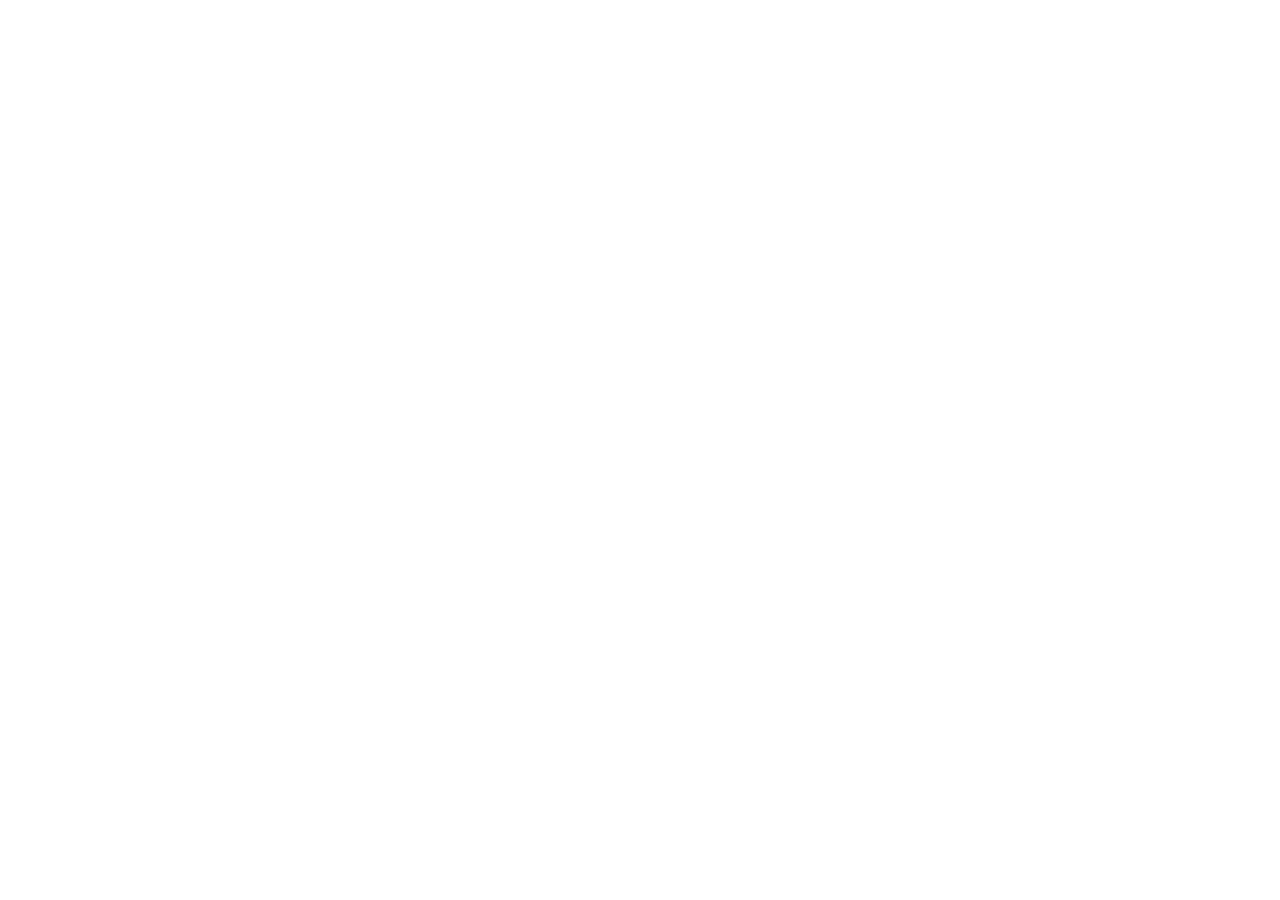
==== Tycoon/index.html @ b862a5e2 "Added Tycoon Page" ====
<!DOCTYPE html>
<html lang="en">
<head>
    <meta charset="UTF-8">
    <meta name="viewport" content="width=device-width, initial-scale=1.0">
    <title>Tycoon</title>
</head>
<body>
    
</body>
</html>
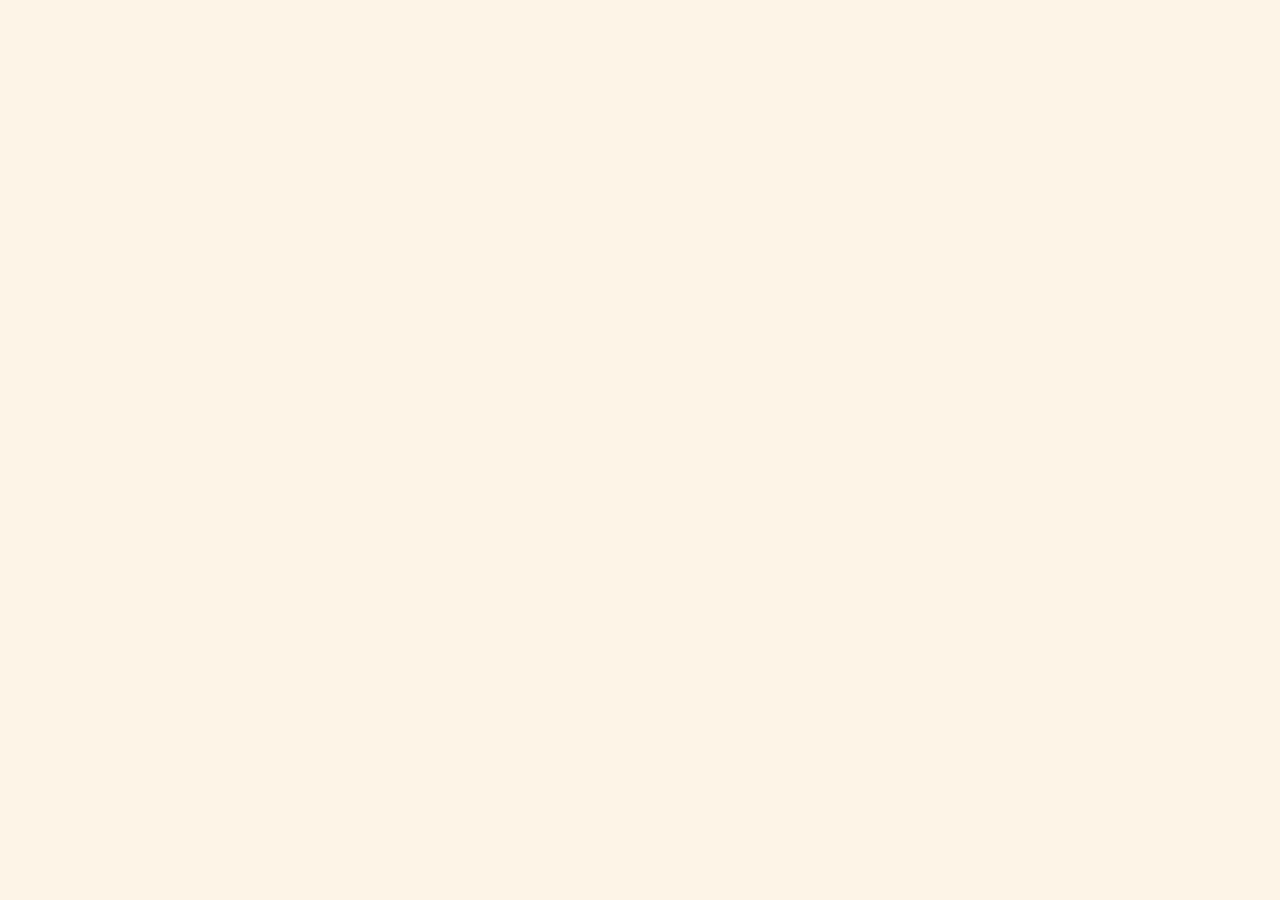
==== commit 5f73a114: "Nah wtf my browser cached the javascript, all of the previous commits did work" ====
--- a/Tycoon/index.html
+++ b/Tycoon/index.html
@@ -5,7 +5,7 @@
     <meta name="viewport" content="width=device-width, initial-scale=1.0">
     <title>Tycoon</title>
 </head>
-<body>
+<body style="background-color: rgb(253, 244, 231); font-family: 'Noto Sans', system-ui">
     
 </body>
 </html>
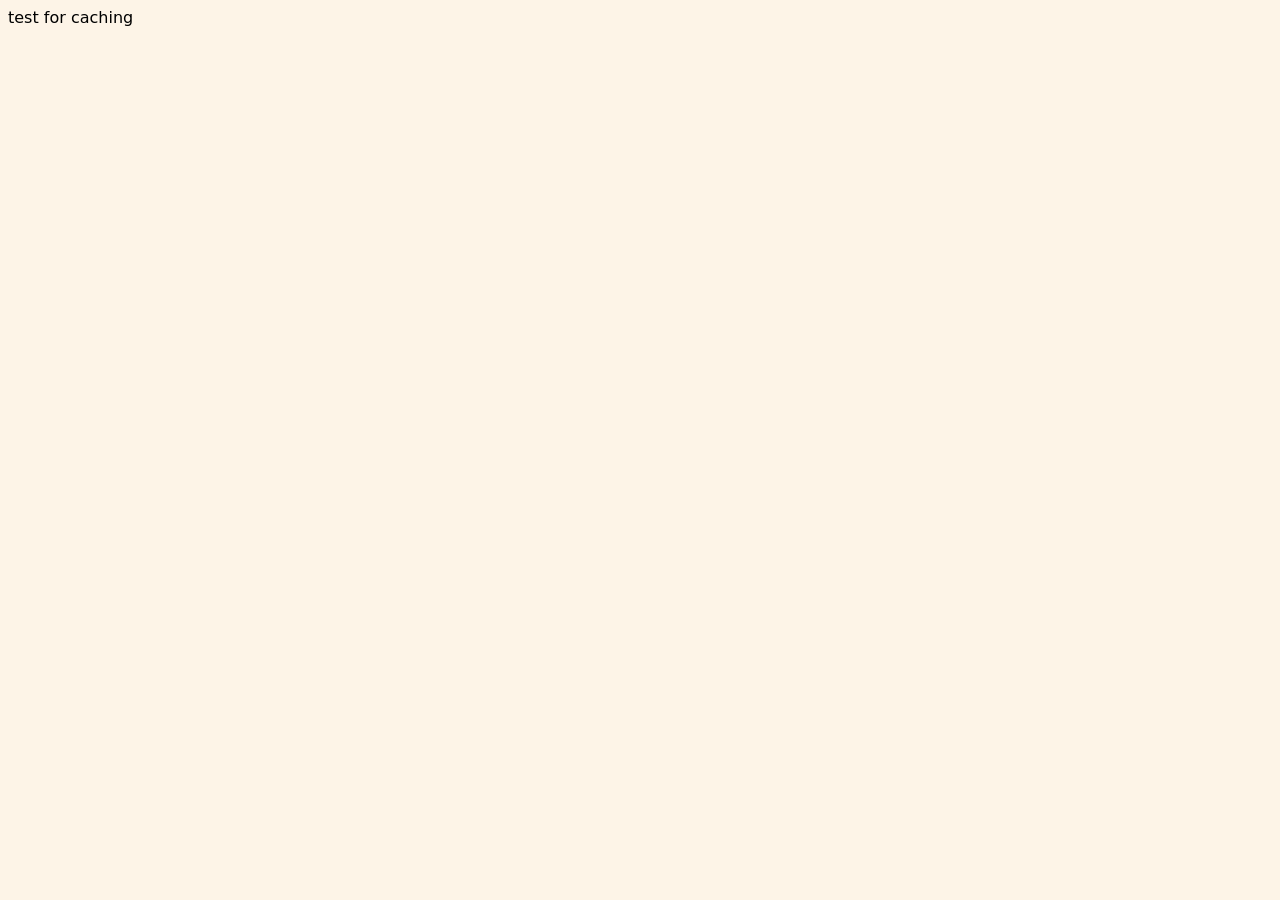
==== commit fdd0df0a: "test" ====
--- a/Tycoon/index.html
+++ b/Tycoon/index.html
@@ -3,9 +3,14 @@
 <head>
     <meta charset="UTF-8">
     <meta name="viewport" content="width=device-width, initial-scale=1.0">
-    <title>Tycoon</title>
+    <title id="title">Tycoon | 3-6-3</title>
+    <link rel="preconnect" href="https://googleapis.com">
+    <link rel="preconnect" href="https://gstatic.com" crossorigin>
+    <link href="https://googleapis.com/css2?family=Noto+Sans:ital,wght@0,100..900;1,100..900&display=swap" rel="stylesheet">
+    <link rel="stylesheet" href="tycoon.css">
+    <script src="tycoon.js" defer></script>
 </head>
-<body style="background-color: rgb(253, 244, 231); font-family: 'Noto Sans', system-ui">
-    
+<body>
+test for caching
 </body>
-</html>+</html>
--- a/Tycoon/tycoon.css
+++ b/Tycoon/tycoon.css
@@ -0,0 +1,10 @@
+
+body {
+    background-color: rgb(253, 244, 231);
+    font-family: 'Noto Sans', system-ui;
+}
+
+.center {
+    text-align: center;
+}
+
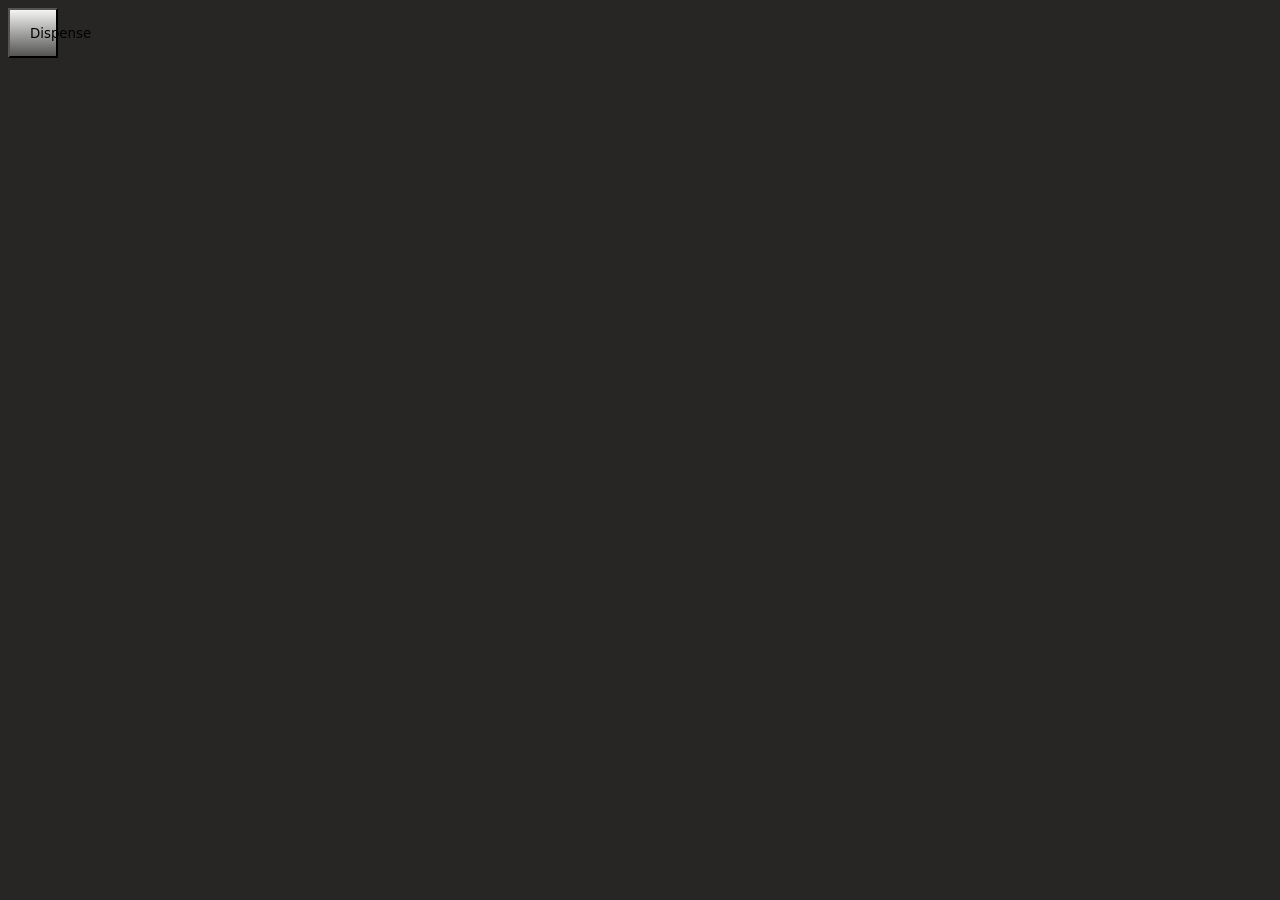
==== commit 424bf34b: "imma hop on fortnite, thats it for the day" ====
--- a/Tycoon/index.html
+++ b/Tycoon/index.html
@@ -11,6 +11,6 @@
     <script src="tycoon.js" defer></script>
 </head>
 <body>
-test for caching
+<button class="button">Dispense</button>
 </body>
 </html>
--- a/Tycoon/tycoon.css
+++ b/Tycoon/tycoon.css
@@ -1,6 +1,6 @@
 
 body {
-    background-color: rgb(253, 244, 231);
+    background-color: rgb(39, 38, 36);
     font-family: 'Noto Sans', system-ui;
 }
 
@@ -8,3 +8,13 @@
     text-align: center;
 }
 
+.button {
+    background-image: linear-gradient(to bottom, rgb(244, 245, 243), rgb(84, 85, 83));
+    padding: 10px 20px;
+    width: 50px;
+    cursor: pointer;
+    height: 50px;
+    transition: background-color 0.3s ease;
+    text-align: center;
+    font-family: 'Noto Sans', system-ui;
+}
